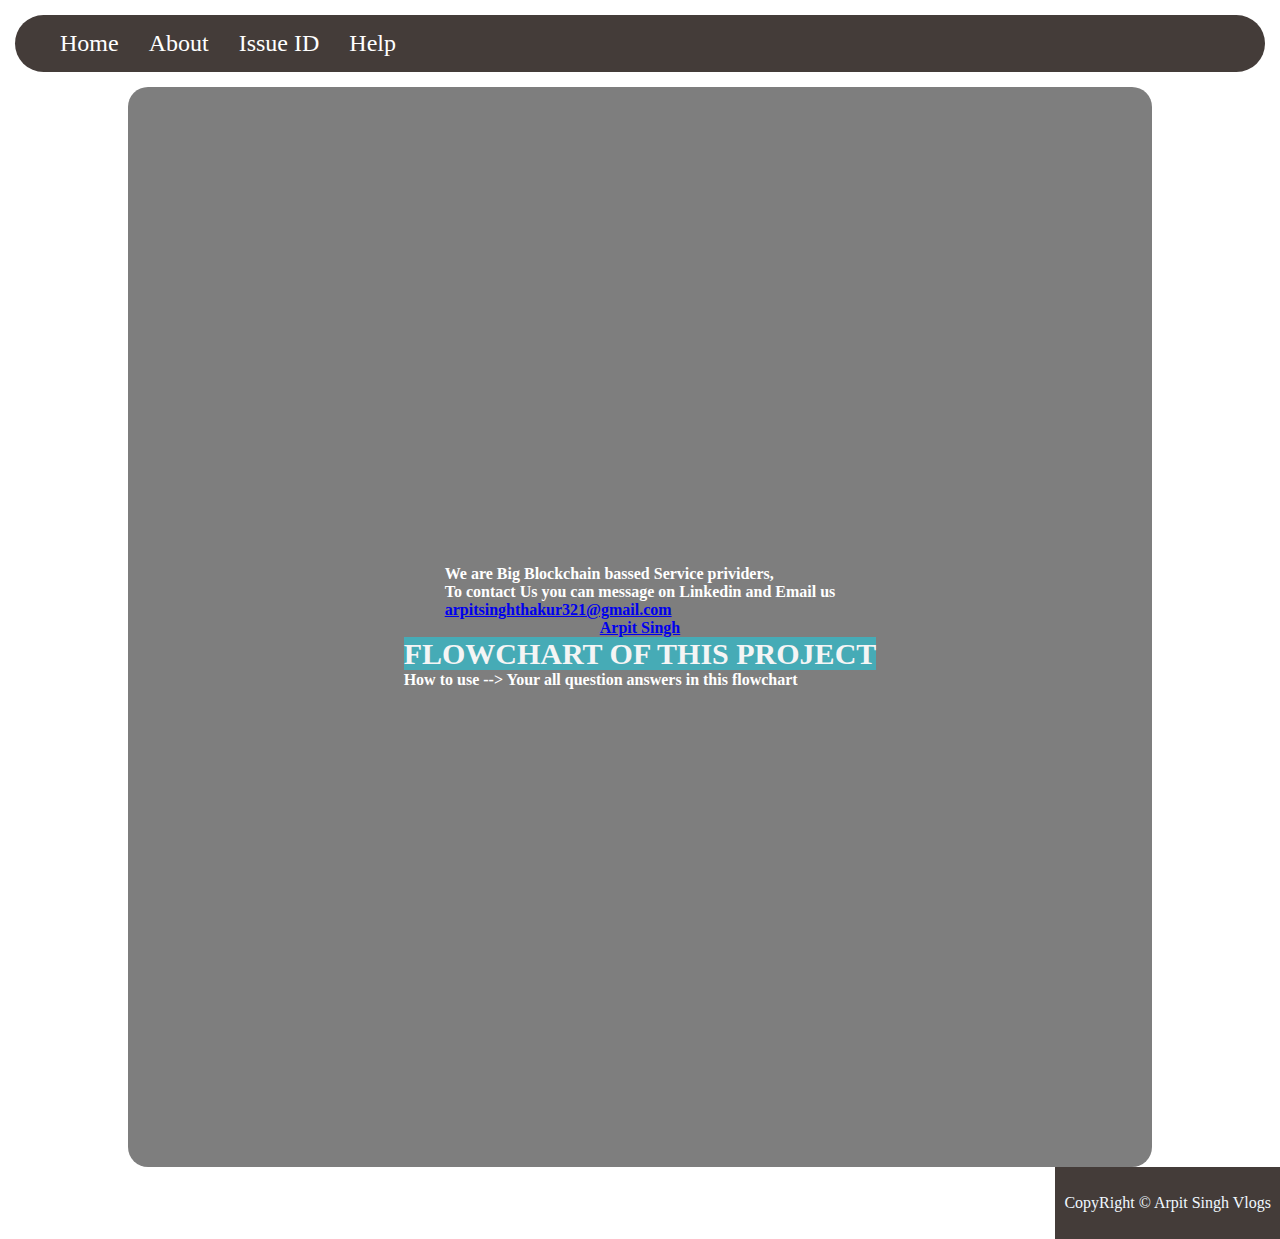
==== about.html @ 7eabaccb "added some images of companies" ====
<!DOCTYPE html>
<html lang="en">

<head>
    <meta charset="UTF-8">
    <meta http-equiv="X-UA-Compatible" content="IE=edge">
    <meta name="viewport" content="width=device-width, initial-scale=1.0">
    <title>Document</title>
    <script src="javascript/jquery.min.js"></script>
    <link rel="stylesheet" href="/css/utilis.css">
    <link rel="stylesheet" href="/css/style.css">
    <link rel="stylesheet" href="/css/responsive.css">

    <script src="javascript/app.js"></script>
    <script src="javascript/web3.min.js"></script>
</head>

<body>

    <header>
        <nav>
            <ul>
                <li><a href="index.html"><img src="/img/logo1.png" style="width:28px" alt=""></a></li>
                <li><a href="index.html">Home</a></li>
                <li><a href="about.html">About</a></li>
                <li><a href="issueid.html">Issue ID</a></li>
                <li><a href="help.html">Help</a></li>
                <!-- <li><input type="text" placeholder="Search..."><button>Search</button></li> -->

            </ul>
        </nav>
    </header>

    <main>

<div class="about">
<div class="about1">
 We are Big Blockchain bassed Service prividers,<br> To contact Us you can message on Linkedin and Email us <br> <a href="mailto:arpitsingh321@gmail.com">arpitsinghthakur321@gmail.com</a>

</div>
<div class="about2">
    <div class="badge-base LI-profile-badge" data-locale="en_US" data-size="large" data-theme="light" data-type="VERTICAL" data-vanity="arpit3210" data-version="v1"><a class="badge-base__link LI-simple-link" href="https://in.linkedin.com/in/arpit3210?trk=profile-badge">Arpit Singh</a></div>
              
</div>

<!-- <div class="contactDetails">
    <div class="cards_details">
        <div class="linkedin_id",>
            Name-Arpit Singh
        </div> -->
        
    <div class="Flowchart">
        <a href="https://www.canva.com/design/DAFJv64NAvA/tK1DQIAIvZNdqjHYEPLiNg/view?utm_content=DAFJv64NAvA&utm_campaign=designshare&utm_medium=link&utm_source=viewer">Flowchart Of This Project</a>
        <p><b>How to use --> Your all question answers in this flowchart</b></p>
    </div>
    </div>
</div>
</div>

    </main>

    <footer>

        <div class="all-item-center ">

            <p>CopyRight &copy; Arpit Singh Vlogs</p>
        </div>
    </footer>
</body>
<script src="https://platform.linkedin.com/badges/js/profile.js" async defer type="text/javascript"></script>
</html>
---- css/style.css ----
:root {
    --main-vg-color: #100501c7;
}

footer {
    background-color: var(--main-vg-color);
    color: aliceblue;
    float:inline-end;


}

footer p {
    margin: 3vh 1vh;
}

* {
    margin: 0;
    padding: 0;
}


nav ul li a {
    color: white;
    text-decoration: none;
    font-size: x-large;
    font-weight: 150;
}

nav ul li {
    list-style: none;
    margin: 15px;

}

nav ul {
    display: flex;
    flex-direction: row;
    flex-wrap: wrap;

}

nav {
    background-color: var(--main-vg-color);
    color: white;
    border-radius: 40px;
    margin: 15px;
  
 
 
}

nav ul li a:hover {
    color: aqua;
    background-color: rgb(10, 2, 23);
    font-weight: bolder;
    border-radius: 10px;

}

nav ul li:hover {
    text-shadow: 10px 10px 10px rgb(63, 3, 63);
}

main {

    min-height: 100vh;
}


li input {
    border-radius: 5px;
    border: 2px solid #00807a52;
}

ul li button {
    background-color: var(--main-vg-color);
    border: 2px solid white;
    border-radius: 8px;
    color: white;
}

ul li button:hover {

    background-color: rgb(5, 142, 96);
    text-shadow: 1px 1px 3px red;
}

main {
/*   
    filter: blur(2px);
   -webkit-filter: blur(2px); */
   /* z-index: 0; */
   width: 100vw;
    display: flex;
    flex-direction: column;
    justify-content: center;
    align-items: center;

}

body{
    background-image: url(/img/college-photo.jpg);
    background-size:cover;
    background-repeat: no-repeat;
  
}


.container01 {
    /* background-color: rgb(218, 218, 162); */
   
    display: flex;
    flex-direction: row;
    flex-wrap: wrap;
    justify-content: space-around;
    align-items: center;
    margin-bottom: 30px;
}
.Flowchart a
{
    text-decoration: none;
    text-transform: uppercase;
    background-color: #00e7ff70;
    color: whitesmoke;
    font-weight:bolder;
    font-size: 30px;
}
.Flowchart a:hover 
{
    font-size: 32px;
    background-color: #ff009bab;
}

.logo_images a{
    margin: 20px 6px;
    text-decoration: none;
    color: whitesmoke;
}

.logo_images h2{
    font-size: 30px;
    color: white;
    font-family: Arial, Helvetica, sans-serif;
}
.logo_images a:hover{
    width: 135px;
    height: 78px;
    background-color: aquamarine;
    border:3px solid #ee94d6;
    
    border-radius: 10px;
overflow: hidden;
}

.container011 {
    /* background-color: yellow; */
    height: 30vw;
    width: 40vw;
    /* font-size: 1vh; */
    font-weight: 1500;
    display: inline-flex;
    flex-direction: column;
    justify-content: center;
    align-items: center;
    /* z-index: 1; */
    overflow: hidden;
    color: white;
    scale: 1.3;
}


.container012 {
    /* background-color: green; */
    height: 40vw;
    width: 40vw;
    color: white;
    font-weight: bolder;
    display: inline-flex;
    flex-direction: column;
    justify-content: center;
    align-items: center;
    /* z-index: 1; */
    font-size: x-large;

}

.container012 p {
    margin: 10px;
}

.container012 button {
    margin: 20px;
    color: white;
    background-color: #5ce22be6;
    border-radius: 5px;

   

}

.container012 button:hover {
    background-color: aquamarine;

}


.container-help {
    background-color: #22adc436;
    color: whitesmoke;
    height: 75vh;
    width: 85vw;
    list-style: lower-alph inside;
    border-radius: 20px;
    /* font-size: x-large; */
}

main button h2 {
    background-color: aquamarine;
}

main button h2:hover {
    background-color: rgb(117, 200, 248);
}

.about {
    display: inline-flex;
    flex-direction: column;
    justify-content: center;
    align-items: center;
    color: white;
    font-weight: bolder;
    width: 80vw;
    height: 120vh;
    background-color: #01010282;
    
    overflow: auto;
    border-radius: 20px;
}

.issueidcard {
    margin: 20px;
    display: flex;
    flex-direction: column;
    justify-content: space-around;
    align-items: center;
    background-color: #0000006b;
    color: white;
    height: 80vh;
    width: 60vw;
    font-size: x-large;
    border-radius: 20px;
}

.idcard-main {
    overflow: hidden;
    border-radius: 20px;
    background-color: aliceblue;
    height: 50vh;
    width: 60vw;
    display: flex;
    flex-direction: column;
    justify-content: center;
    align-items: center;
}


.idcard00 {
    background-color: rgba(18, 11, 11, 0.39);
    height: 60vh;
    width: 80vw;
    display: flex;
    flex-direction: column;
    justify-content: center;
    align-items: center;
    overflow: hidden;
}

.idcard01 {
    height: 500px;
    width: 500px;
    background-image: conic-gradient(transparent, transparent, transparent, #0299bedf);
    /* transform: translateX(-70px); */
    animation: rounding 2s linear infinite;
}

.idcard02 {

    height: 500px;
    width: 500px;
    transform: translateX(100px);
    transform-origin: top-30;
    background-image: conic-gradient(transparent, transparent, #bc058b);
    animation: rounding 2s linear infinite;
}

@keyframes rounding {
    from {
        transform: rotate(0deg);
    }

    to {
        transform: rotate(360deg);
    }
}

.box {
    background-color: white;
    height: 48vh;
    width: 58vw;
    z-index: 3;
    position: absolute;
    border-radius: 20px;
    transform: translateY(18.5px);
    display: inline-flex;
    flex-direction: column;
    justify-content: center;
    align-items: center;
    overflow: hidden;
}

.image-dp {
    height: 145px;
    width: 145px;
    background-image: url(/img/boy-avatar.png);
    background-size: cover;
    border-radius: 100px;
    position: absolute;
    transform: translateY(-70px);
    overflow: hidden;

}

.box .detail {
    transform: translateX(40PX);
    transform: translateY(60px);
    margin-left: 20px;
    margin-top: 10px;
font-weight: bolder;
overflow: hidden;
}
.detail b{
    color: #bc058b;
}
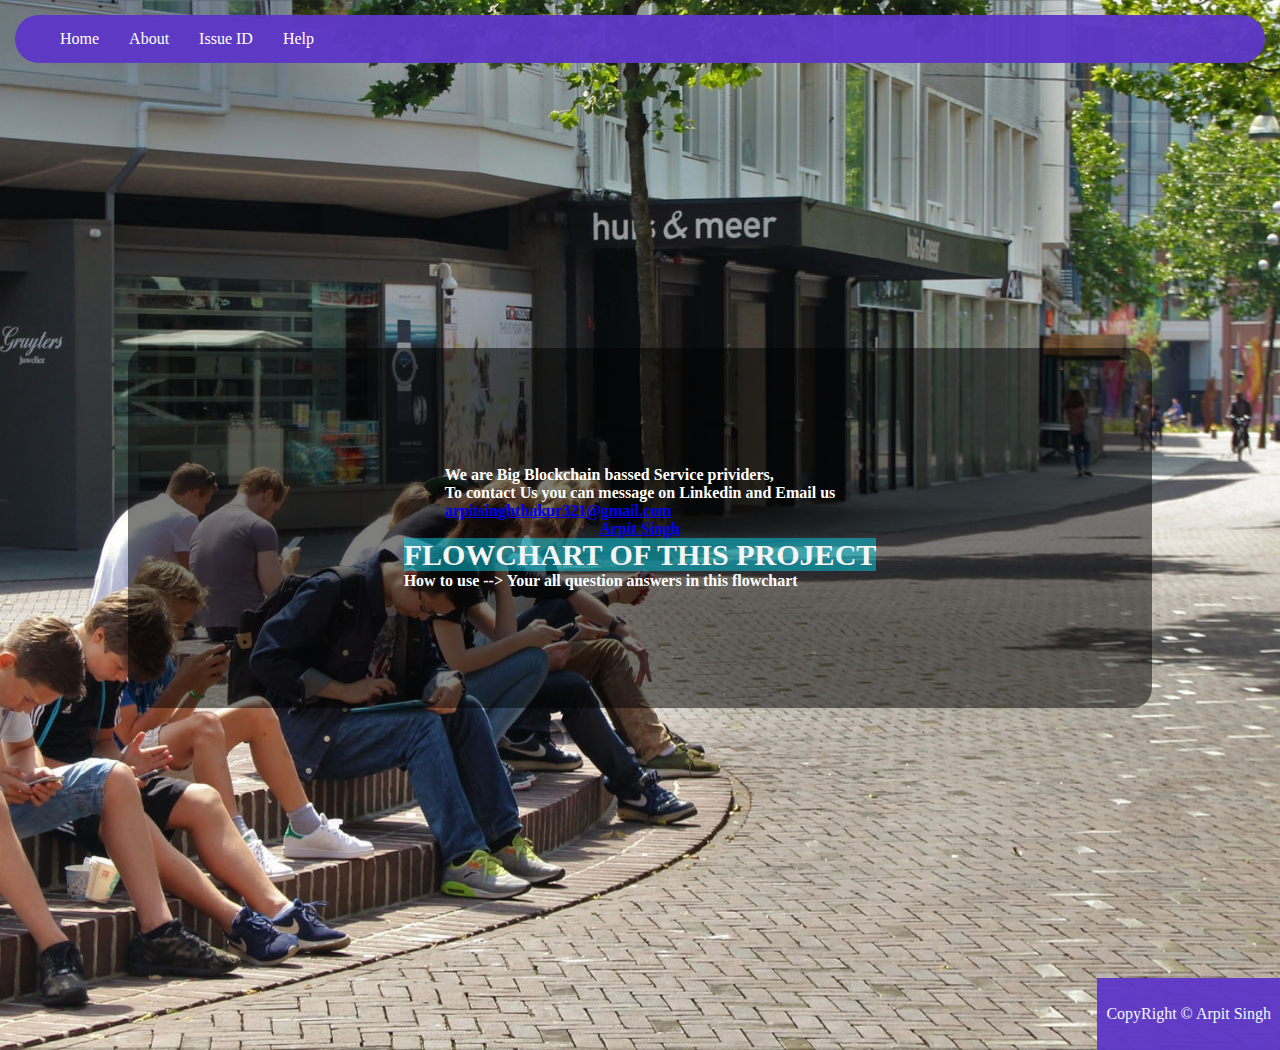
==== commit ce653da9: "Change Testnet to.. SepoliaETH Testnet... and Added more CSS Code for change" ====
--- a/about.html
+++ b/about.html
@@ -5,7 +5,7 @@
     <meta charset="UTF-8">
     <meta http-equiv="X-UA-Compatible" content="IE=edge">
     <meta name="viewport" content="width=device-width, initial-scale=1.0">
-    <title>Document</title>
+    <title>About Project & US</title>
     <script src="javascript/jquery.min.js"></script>
     <link rel="stylesheet" href="/css/utilis.css">
     <link rel="stylesheet" href="/css/style.css">
@@ -63,7 +63,7 @@
 
         <div class="all-item-center ">
 
-            <p>CopyRight &copy; Arpit Singh Vlogs</p>
+            <p>CopyRight &copy; Arpit Singh </p>
         </div>
     </footer>
 </body>
--- a/css/style.css
+++ b/css/style.css
@@ -1,5 +1,6 @@
 :root {
-    --main-vg-color: #100501c7;
+    --main-vg-color: #5e37c7f5;
+   
 }
 
 footer {
@@ -23,7 +24,7 @@
 nav ul li a {
     color: white;
     text-decoration: none;
-    font-size: x-large;
+    /* font-size: x-large; */
     font-weight: 150;
 }
 
@@ -100,11 +101,36 @@
 }
 
 body{
-    background-image: url(/img/college-photo.jpg);
+    background-image: url(/img/college-photo5.jpg);
+    /* background-image: url(https://source.unsplash.com/8000x4500/?students); */
     background-size:cover;
+    background-position: center;
     background-repeat: no-repeat;
-  
-}
+  animation: change 20s infinite ease-in-out;
+}
+
+
+
+@keyframes change{
+
+    0%{
+        background-image: url(/img/college-photo1.jpg);
+    }
+    25%{
+        background-image: url(/img/college-photo2.jpg);
+    }
+    50%{
+        background-image: url(/img/college-photo3.jpg);
+    }
+    70%{
+        background-image: url(/img/college-photo4.jpg);
+    }
+    100%{
+        background-image: url(/img/college-photo5.jpg);
+    }
+}
+
+
 
 
 .container01 {
@@ -153,6 +179,13 @@
 overflow: hidden;
 }
 
+main button
+{
+    border-radius: 20px 20px 20px 20px;
+    overflow: hidden;
+}
+
+
 .container011 {
     /* background-color: yellow; */
     height: 30vw;
@@ -206,9 +239,9 @@
 
 
 .container-help {
-    background-color: #22adc436;
+    background-color: #5e37c7ba;
     color: whitesmoke;
-    height: 75vh;
+    height: 54vh;
     width: 85vw;
     list-style: lower-alph inside;
     border-radius: 20px;
@@ -216,7 +249,7 @@
 }
 
 main button h2 {
-    background-color: aquamarine;
+    background-color: #5e37c7f5;
 }
 
 main button h2:hover {
@@ -231,7 +264,7 @@
     color: white;
     font-weight: bolder;
     width: 80vw;
-    height: 120vh;
+    height: 40vh;
     background-color: #01010282;
     
     overflow: auto;
@@ -247,7 +280,7 @@
     background-color: #0000006b;
     color: white;
     height: 80vh;
-    width: 60vw;
+    width: 86vw;
     font-size: x-large;
     border-radius: 20px;
 }
@@ -266,10 +299,11 @@
 
 
 .idcard00 {
-    background-color: rgba(18, 11, 11, 0.39);
+    background-color: #5e37c7a1;
     height: 60vh;
     width: 80vw;
     display: flex;
+    border-radius: 20px;
     flex-direction: column;
     justify-content: center;
     align-items: center;
@@ -305,7 +339,8 @@
 }
 
 .box {
-    background-color: white;
+    background: linear-gradient(160deg, rgba(16,75,56,0.92), 0%, #022923 0.21% 10.76%, #59D994 50.84%, #FF1493);
+    /* background: linear-gradient(#f00 #ee94d6); */
     height: 48vh;
     width: 58vw;
     z-index: 3;
@@ -320,6 +355,7 @@
 }
 
 .image-dp {
+    
     height: 145px;
     width: 145px;
     background-image: url(/img/boy-avatar.png);
--- a/css/responsive.css
+++ b/css/responsive.css
@@ -0,0 +1,61 @@
+/* @media screen and (max-width:400px) {
+    .container011
+    {
+        font-size: x-small;
+    }
+} */
+
+
+@media screen and (max-width:600px) {
+    .container01
+    {
+     display: flex;
+     flex-wrap: wrap;
+     flex-direction: row;
+     height: 60vh;
+     width: 90vw;
+    }
+}
+
+
+@media screen and (max-width:600px) {
+    .container011 
+    {
+        /* background-color: green; */
+        height: 150px;
+        width: 277px;
+        /* font-size: 1vh; */
+        font-weight: 1500;
+        display: inline-flex;
+        flex-direction: column;
+        justify-content: center;
+        align-items: center;
+        z-index: 1;
+        overflow: hidden;
+        color: white;
+        margin: 20px;
+        scale: 1.1;
+    }
+    .container012
+    {
+        /* background-color: rgb(154, 204, 154); */
+
+        height: 150px;
+        width: 277px;
+        color: white;
+        font-weight: bolder;
+        display: inline-flex;
+        flex-direction: column;
+        justify-content: center;
+        align-items: center;
+        z-index: 5;
+        font-size: x-large;
+        
+    }
+
+   
+}
+
+@media screen and (max-width:500px) {
+ 
+}
